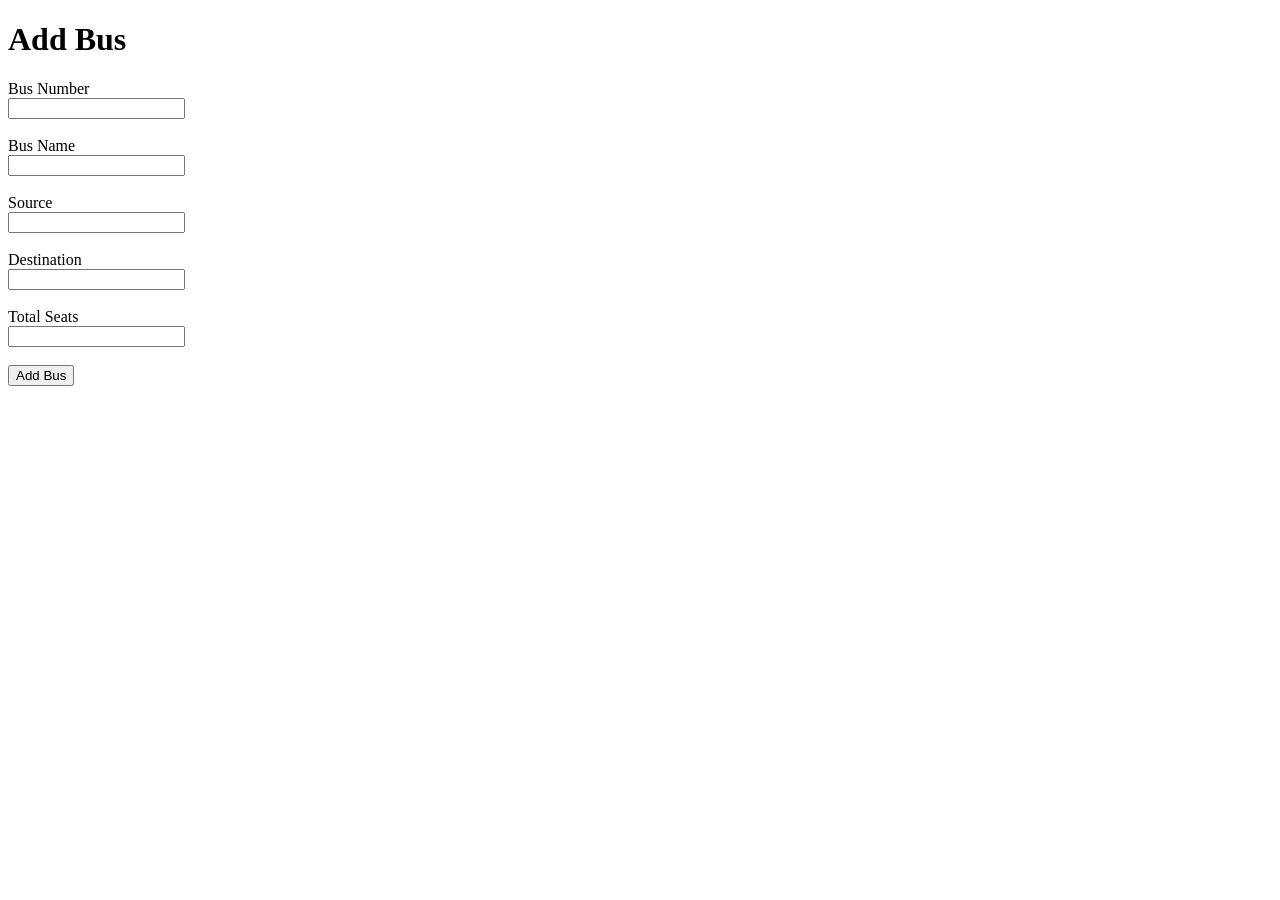
==== templates/add_bus.html @ d3ad9c27 "Bus booking System" ====
<!DOCTYPE html>
<html>
<head>
    <title>Add Bus</title>
</head> 
<body>
    <h1>Add Bus</h1>
    <form action="/add_bus" method="POST">
        <label>Bus Number</label>
        <br>
        <input type="text" name="bus_number">
        <br><br>

        <label>Bus Name</label>
        <br>
        <input type="text" name="bus_name">
        <br><br>

        <label>Source</label>
        <br>
        <input type="text" name="source">
        <br><br>

        <label>Destination</label>
        <br>
        <input type="text" name="destination">
        <br><br>
        
        <label>Total Seats</label>
        <br>
        <input type="number" name="seats">
        <br><br>

        <button type="submit"> Add Bus </button>

    </form>
</body>   
</html>
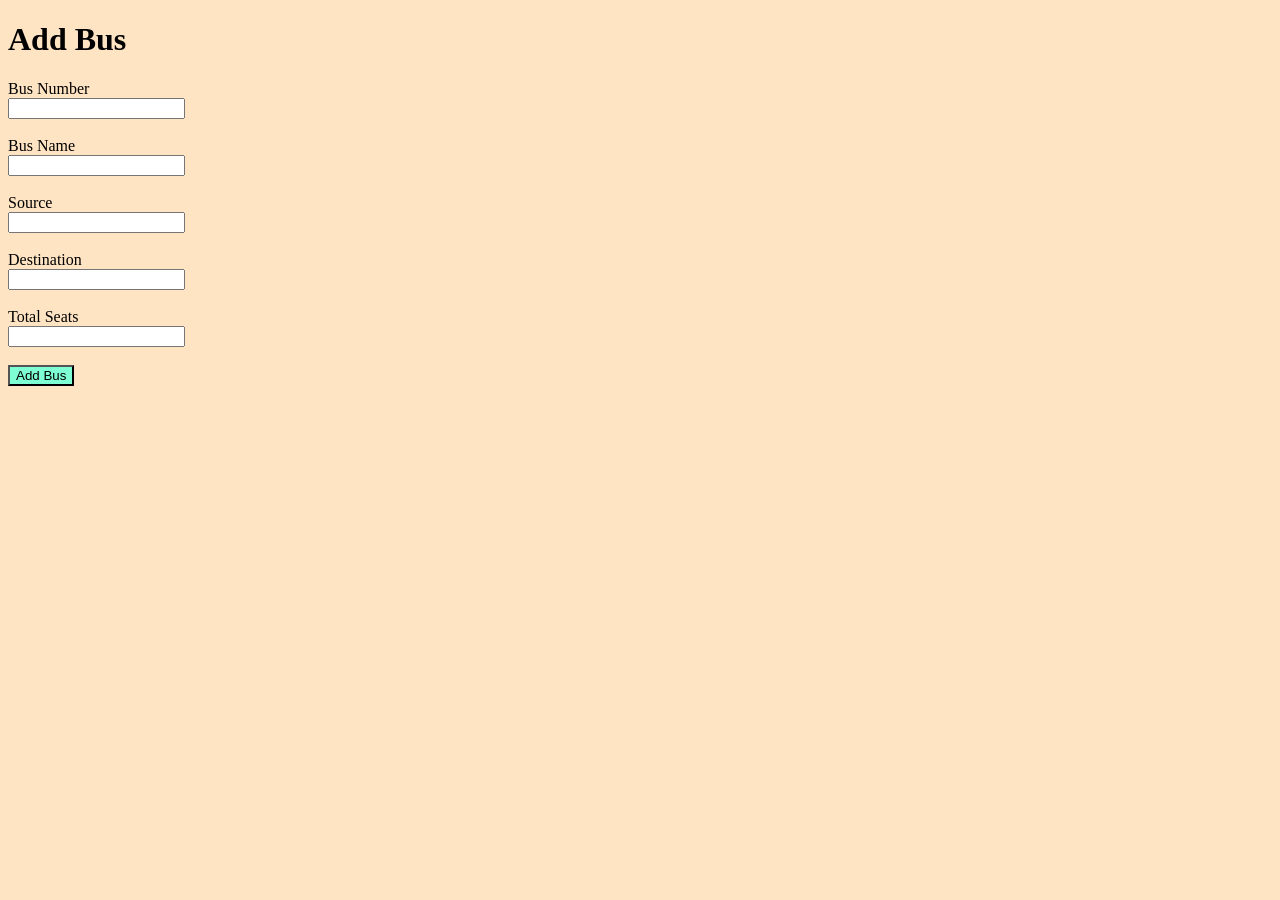
==== commit 72ec43a8: "updated frontend UI" ====
--- a/templates/add_bus.html
+++ b/templates/add_bus.html
@@ -3,35 +3,36 @@
 <head>
     <title>Add Bus</title>
 </head> 
-<body>
-    <h1>Add Bus</h1>
-    <form action="/add_bus" method="POST">
+
+<body style="background-color: bisque;">
+    <h1 >Add Bus</h1>
+    <form  action="/add_bus" method="POST">
         <label>Bus Number</label>
         <br>
-        <input type="text" name="bus_number">
+        <input type="text" name="bus_number" required>
         <br><br>
 
         <label>Bus Name</label>
         <br>
-        <input type="text" name="bus_name">
+        <input type="text" name="bus_name" required>
         <br><br>
 
         <label>Source</label>
         <br>
-        <input type="text" name="source">
+        <input type="text" name="source" required>
         <br><br>
 
         <label>Destination</label>
         <br>
-        <input type="text" name="destination">
+        <input type="text" name="destination" required>
         <br><br>
         
         <label>Total Seats</label>
         <br>
-        <input type="number" name="seats">
+        <input type="number" name="seats" max="60" required>
         <br><br>
 
-        <button type="submit"> Add Bus </button>
+        <button style="background-color: aquamarine;" type="submit"> Add Bus </button>
 
     </form>
 </body>   
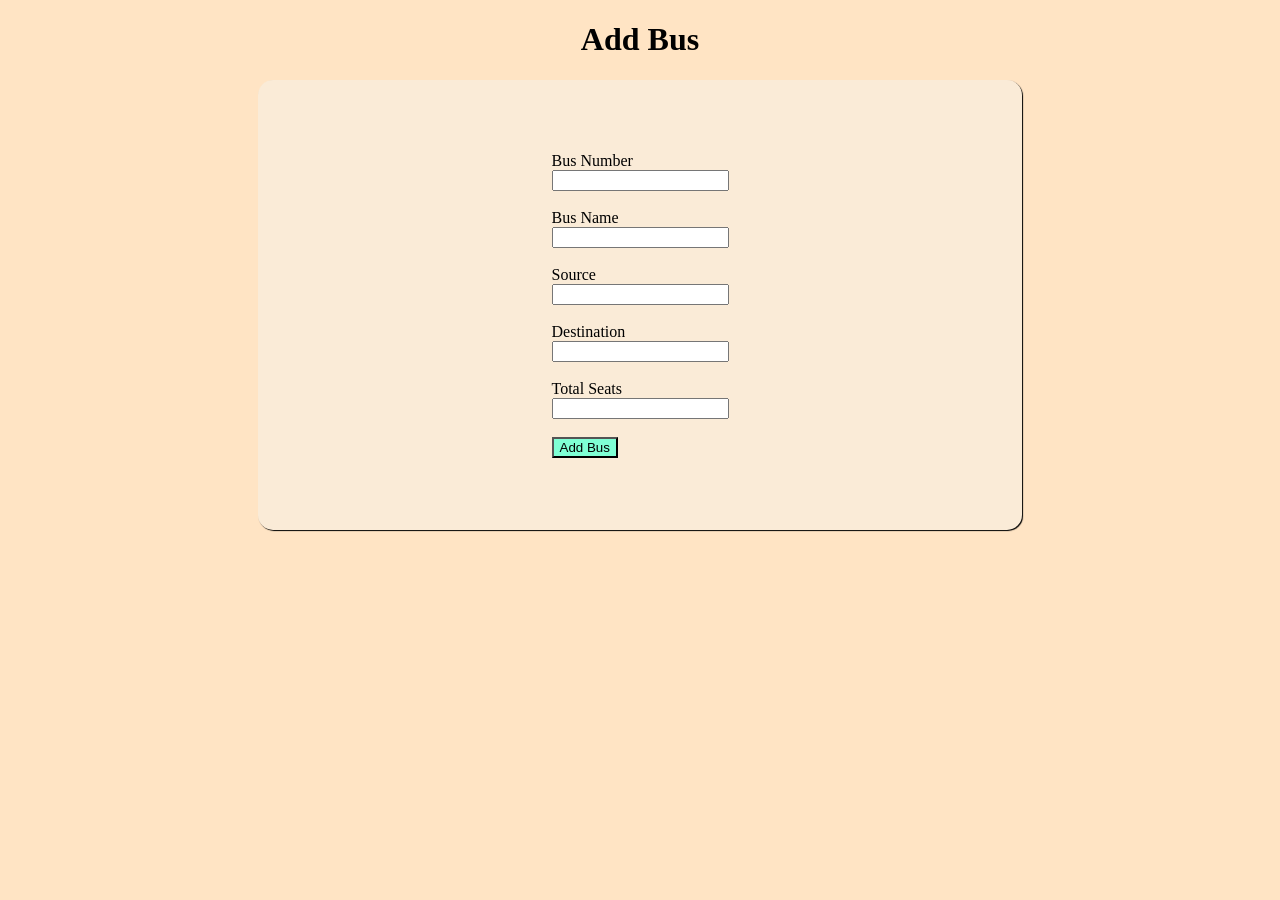
==== commit 83432b02: "almost completed" ====
--- a/templates/add_bus.html
+++ b/templates/add_bus.html
@@ -2,38 +2,58 @@
 <html>
 <head>
     <title>Add Bus</title>
+    <style>
+         .form{
+            margin-left: 250px;
+            margin-right: 250px;
+            border-radius: 15px;
+            background-color: antiquewhite;
+            box-shadow: 1px 1px 1px;
+            align-items: center;
+            justify-content: center;
+            display: flex;
+            height: 450px;
+
+    }
+
+    </style>
+   
 </head> 
 
 <body style="background-color: bisque;">
-    <h1 >Add Bus</h1>
-    <form  action="/add_bus" method="POST">
-        <label>Bus Number</label>
-        <br>
-        <input type="text" name="bus_number" required>
-        <br><br>
+    <h1 align="center">Add Bus</h1>
+    <div>
+        <div class="form">
+            <form  action="/add_bus" method="POST">
+                <label>Bus Number</label>
+                <br>
+                <input type="text" name="bus_number" required>
+                <br><br>
 
-        <label>Bus Name</label>
-        <br>
-        <input type="text" name="bus_name" required>
-        <br><br>
+                <label>Bus Name</label>
+                <br>
+                <input type="text" name="bus_name" required>
+                <br><br>
 
-        <label>Source</label>
-        <br>
-        <input type="text" name="source" required>
-        <br><br>
+                <label>Source</label>
+                <br>
+                <input type="text" name="source" required>
+                <br><br>
 
-        <label>Destination</label>
-        <br>
-        <input type="text" name="destination" required>
-        <br><br>
+                <label>Destination</label>
+                <br>
+                <input type="text" name="destination" required>
+                <br><br>
         
-        <label>Total Seats</label>
-        <br>
-        <input type="number" name="seats" max="60" required>
-        <br><br>
+                <label>Total Seats</label>
+                <br>
+                <input type="number" name="seats" max="60" required>
+                <br><br>
 
-        <button style="background-color: aquamarine;" type="submit"> Add Bus </button>
+                <button style="background-color: aquamarine;" type="submit"> Add Bus </button>
 
-    </form>
+            </form>
+        </div>
+    </div>
 </body>   
 </html>
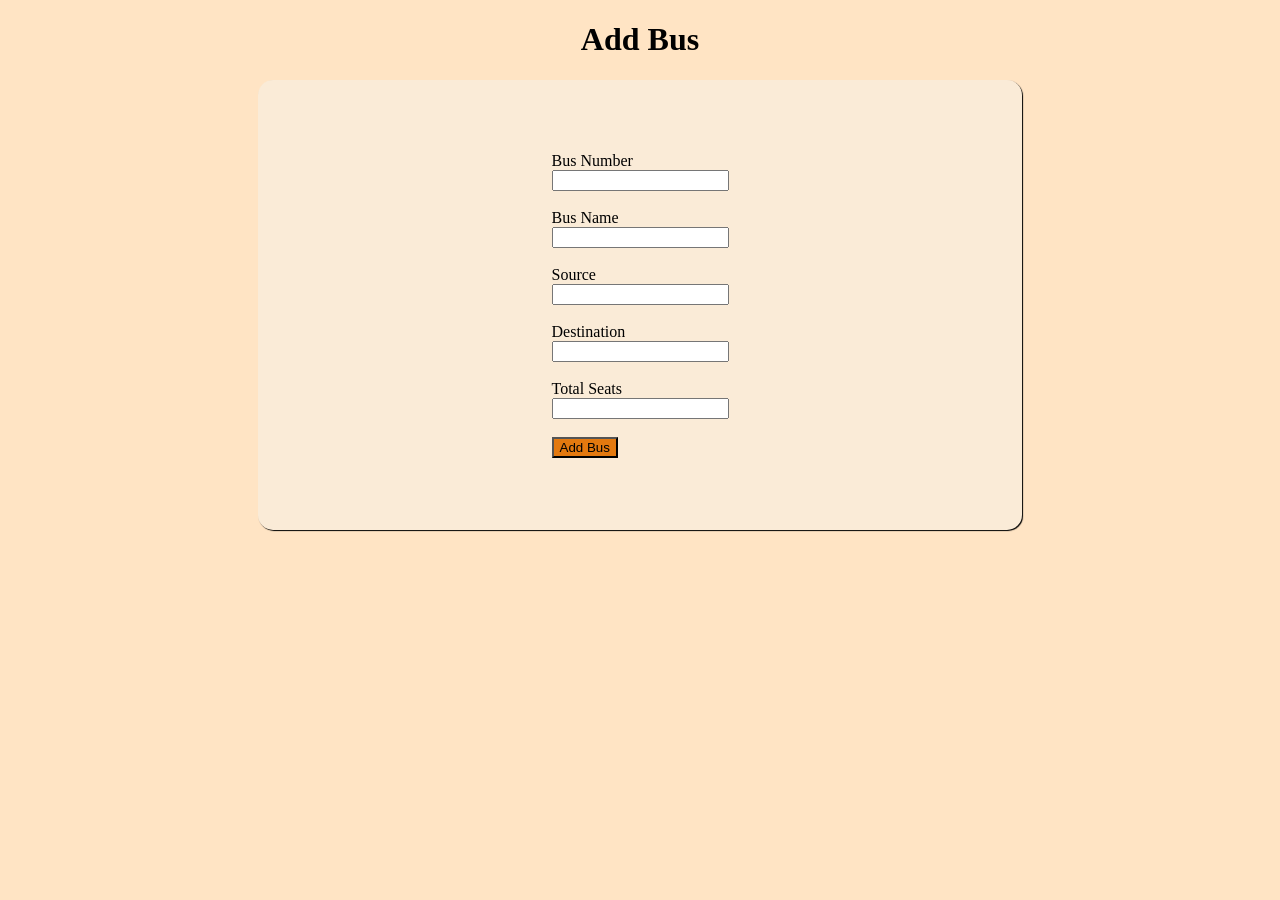
==== commit 0e5b24ee: "Completed" ====
--- a/templates/add_bus.html
+++ b/templates/add_bus.html
@@ -50,7 +50,7 @@
                 <input type="number" name="seats" max="60" required>
                 <br><br>
 
-                <button style="background-color: aquamarine;" type="submit"> Add Bus </button>
+                <button style="background-color: rgb(227, 121, 15);" type="submit"> Add Bus </button>
 
             </form>
         </div>
